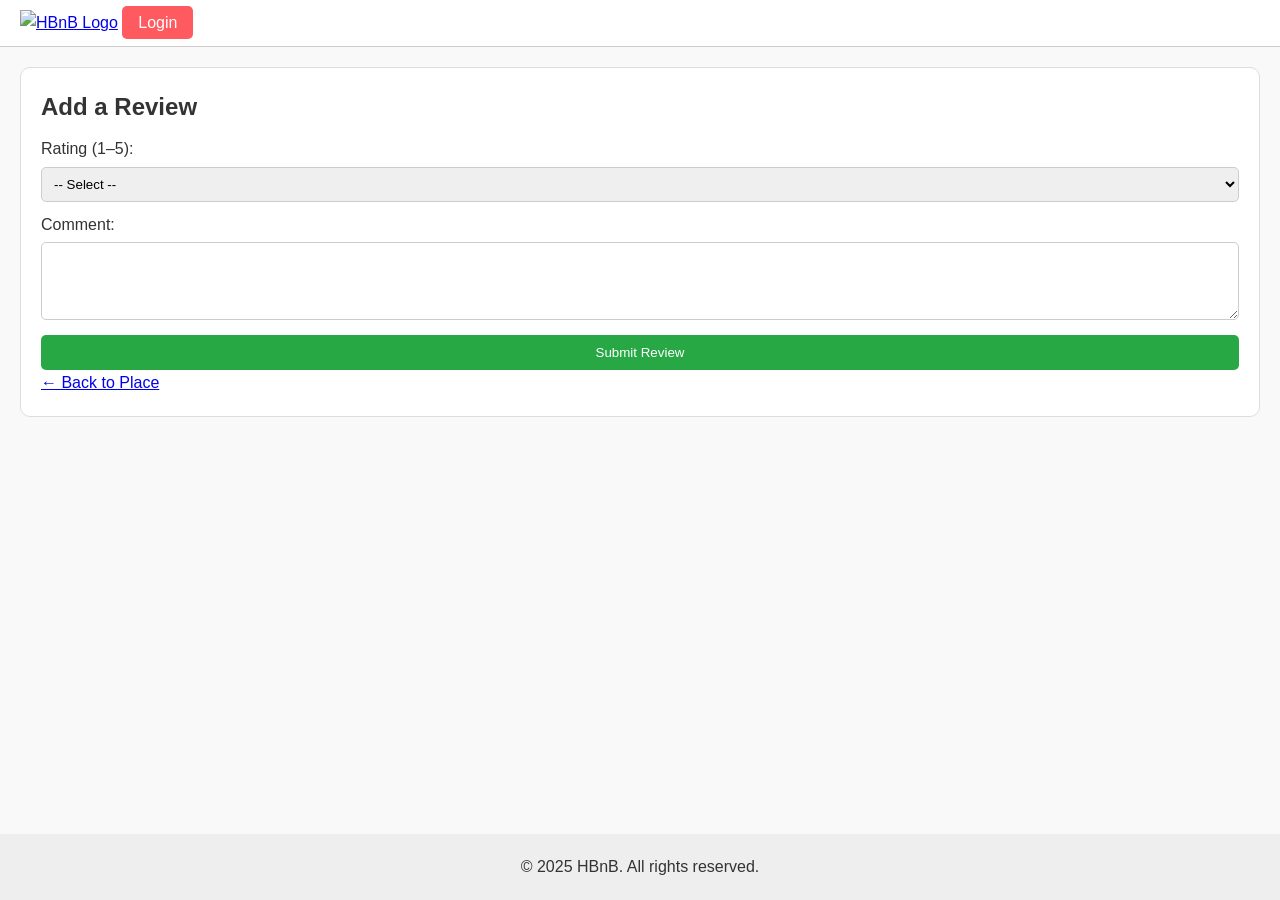
==== part4/add_review.html @ 13921975 "Task 0.Design" ====
<!DOCTYPE html>
<html lang="en">
  <head>
    <meta charset="UTF-8" />
    <meta name="viewport" content="width=device-width, initial-scale=1.0" />
    <title>HBnB - Add Review</title>
    <link rel="stylesheet" href="styles/style.css" />
    <link rel="icon" href="images/icon.png" />
  </head>
  <body>
    <header>
      <nav>
        <a href="index.html"><img src="images/logo.png" alt="HBnB Logo" class="logo" /></a>
        <a href="login.html" class="login-button">Login</a>
      </nav>
    </header>

    <main>
      <section class="add-review">
        <h1>Add a Review</h1>
        <form class="form" id="review-form">
          <label for="rating">Rating (1–5):</label>
          <select id="rating" name="rating" required>
            <option value="">-- Select --</option>
            <option value="1">1</option>
            <option value="2">2</option>
            <option value="3">3</option>
            <option value="4">4</option>
            <option value="5">5</option>
          </select>

          <label for="comment">Comment:</label>
          <textarea id="comment" name="comment" rows="4" required></textarea>

          <button type="submit">Submit Review</button>
        </form>

        <p><a href="place.html" id="back-to-place">← Back to Place</a></p>
      </section>
    </main>

    <footer>
      <p>&copy; 2025 HBnB. All rights reserved.</p>
    </footer>

    <script src="scripts/add_review.js"></script>
  </body>
</html>
---- part4/styles/style.css ----
/* General Reset */
* {
  box-sizing: border-box;
  margin: 0;
  padding: 0;
}

body {
  font-family: Arial, sans-serif;
  line-height: 1.6;
  background-color: #f9f9f9;
  color: #333;
  padding-bottom: 50px;
}

header {
  background-color: #fff;
  border-bottom: 1px solid #ccc;
  padding: 10px 20px;
  display: flex;
  justify-content: space-between;
  align-items: center;
}

.logo {
  height: 40px;
}

nav .login-button {
  background-color: #ff5a5f;
  color: #fff;
  padding: 8px 16px;
  border-radius: 5px;
  text-decoration: none;
}

nav .login-button:hover {
  background-color: #e04e52;
}

footer {
  text-align: center;
  padding: 20px;
  background-color: #eee;
  position: fixed;
  width: 100%;
  bottom: 0;
}

/* Place Cards */
.place-card {
  border: 1px solid #ddd;
  border-radius: 10px;
  padding: 10px;
  margin: 20px;
  background-color: #fff;
  box-shadow: 0 2px 5px rgba(0, 0, 0, 0.05);
}

.place-card h2 {
  margin-bottom: 10px;
  font-size: 20px;
}

.place-card p {
  margin-bottom: 10px;
}

.details-button {
  background-color: #007bff;
  color: #fff;
  padding: 6px 12px;
  border: none;
  border-radius: 5px;
  text-decoration: none;
  cursor: pointer;
}

.details-button:hover {
  background-color: #0056b3;
}

/* Place Details */
.place-details {
  margin: 20px;
  background-color: #fff;
  padding: 20px;
  border: 1px solid #ddd;
  border-radius: 10px;
}

.place-info {
  margin-bottom: 20px;
}

.place-info p {
  margin-bottom: 8px;
}

/* Review Cards */
.review-card {
  border: 1px solid #ddd;
  border-radius: 10px;
  padding: 10px;
  margin: 20px;
  background-color: #fff;
}

.review-card h4 {
  margin-bottom: 5px;
}

.review-card p {
  margin-bottom: 5px;
}

/* Add Review */
.add-review {
  margin: 20px;
  background-color: #fff;
  border: 1px solid #ddd;
  border-radius: 10px;
  padding: 20px;
}

.form {
  display: flex;
  flex-direction: column;
}

.form label {
  margin: 10px 0 5px;
}

.form input,
.form textarea,
.form select {
  padding: 8px;
  border: 1px solid #ccc;
  border-radius: 5px;
}

.form button {
  margin-top: 15px;
  padding: 10px;
  background-color: #28a745;
  color: white;
  border: none;
  border-radius: 5px;
  cursor: pointer;
}

.form button:hover {
  background-color: #218838;
}

/* Filters */
#filters,
#price-filter {
  margin: 20px;
  padding: 8px;
  border-radius: 5px;
  border: 1px solid #ccc;
}

/* Utility */
.hidden {
  display: none;
}
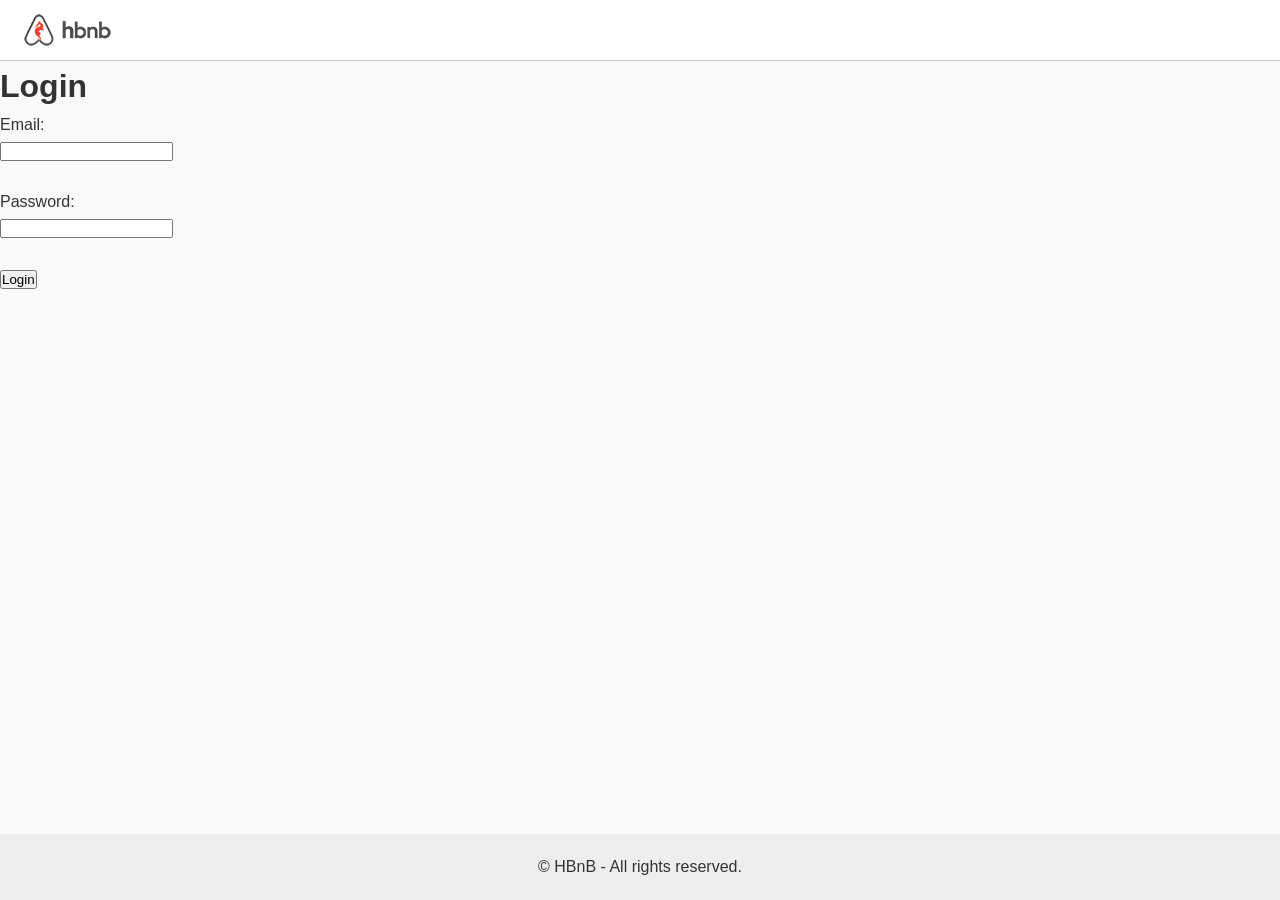
==== commit 4b65a439: "Add frontend for login" ====
--- a/part4/add_review.html
+++ b/part4/add_review.html
@@ -1,48 +1,102 @@
 <!DOCTYPE html>
 <html lang="en">
-  <head>
-    <meta charset="UTF-8" />
-    <meta name="viewport" content="width=device-width, initial-scale=1.0" />
-    <title>HBnB - Add Review</title>
-    <link rel="stylesheet" href="styles/style.css" />
-    <link rel="icon" href="images/icon.png" />
-  </head>
-  <body>
-    <header>
-      <nav>
-        <a href="index.html"><img src="images/logo.png" alt="HBnB Logo" class="logo" /></a>
-        <a href="login.html" class="login-button">Login</a>
-      </nav>
-    </header>
+<head>
+  <meta charset="UTF-8" />
+  <meta name="viewport" content="width=device-width, initial-scale=1" />
+  <title>Add Review</title>
+  <link rel="stylesheet" href="styles/style.css" />
+</head>
+<body>
+  <header>
+    <img src="images/logo.png" alt="HBnB Logo" class="logo" />
+    <nav>
+      <a href="index.html">Home</a>
+      <a href="login.html" class="login-button">Login</a>
+    </nav>
+  </header>
 
-    <main>
-      <section class="add-review">
-        <h1>Add a Review</h1>
-        <form class="form" id="review-form">
-          <label for="rating">Rating (1–5):</label>
-          <select id="rating" name="rating" required>
-            <option value="">-- Select --</option>
-            <option value="1">1</option>
-            <option value="2">2</option>
-            <option value="3">3</option>
-            <option value="4">4</option>
-            <option value="5">5</option>
-          </select>
-
+  <main>
+    <section class="add-review">
+      <h1>Add Review</h1>
+      <form id="review-form">
+        <div>
+          <label for="rating">Rating (1-5):</label>
+          <input type="number" id="rating" name="rating" min="1" max="5" required />
+        </div>
+        <div>
           <label for="comment">Comment:</label>
           <textarea id="comment" name="comment" rows="4" required></textarea>
+        </div>
+        <button type="submit">Submit Review</button>
+      </form>
+    </section>
+  </main>
 
-          <button type="submit">Submit Review</button>
-        </form>
+  <footer>
+    <p>© 2025 HBnB. All rights reserved.</p>
+  </footer>
 
-        <p><a href="place.html" id="back-to-place">← Back to Place</a></p>
-      </section>
-    </main>
+  <script>
+    document.addEventListener('DOMContentLoaded', () => {
+      const token = localStorage.getItem('jwt_token');
+      const params = new URLSearchParams(window.location.search);
+      const placeId = params.get('place_id');
 
-    <footer>
-      <p>&copy; 2025 HBnB. All rights reserved.</p>
-    </footer>
+      if (!token) {
+        // Redirect to login if not authenticated
+        window.location.href = 'login.html';
+        return;
+      }
 
-    <script src="scripts/add_review.js"></script>
-  </body>
+      if (!placeId) {
+        alert('No place specified for review.');
+        window.location.href = 'index.html';
+        return;
+      }
+
+      const form = document.getElementById('review-form');
+      form.addEventListener('submit', async (event) => {
+        event.preventDefault();
+
+        const rating = form.rating.value;
+        const comment = form.comment.value.trim();
+
+        if (rating < 1 || rating > 5) {
+          alert('Rating must be between 1 and 5.');
+          return;
+        }
+
+        if (comment.length === 0) {
+          alert('Please enter a comment.');
+          return;
+        }
+
+        try {
+          const response = await fetch('/api/v1/reviews', {
+            method: 'POST',
+            headers: {
+              'Content-Type': 'application/json',
+              'Authorization': `Bearer ${token}`
+            },
+            body: JSON.stringify({
+              place_id: placeId,
+              rating: parseInt(rating),
+              comment: comment
+            })
+          });
+
+          if (!response.ok) {
+            const errorData = await response.json();
+            throw new Error(errorData.message || 'Failed to submit review.');
+          }
+
+          alert('Review submitted successfully!');
+          window.location.href = `place.html?id=${placeId}`;
+        } catch (error) {
+          alert(`Error: ${error.message}`);
+        }
+      });
+    });
+  </script>
+</body>
 </html>
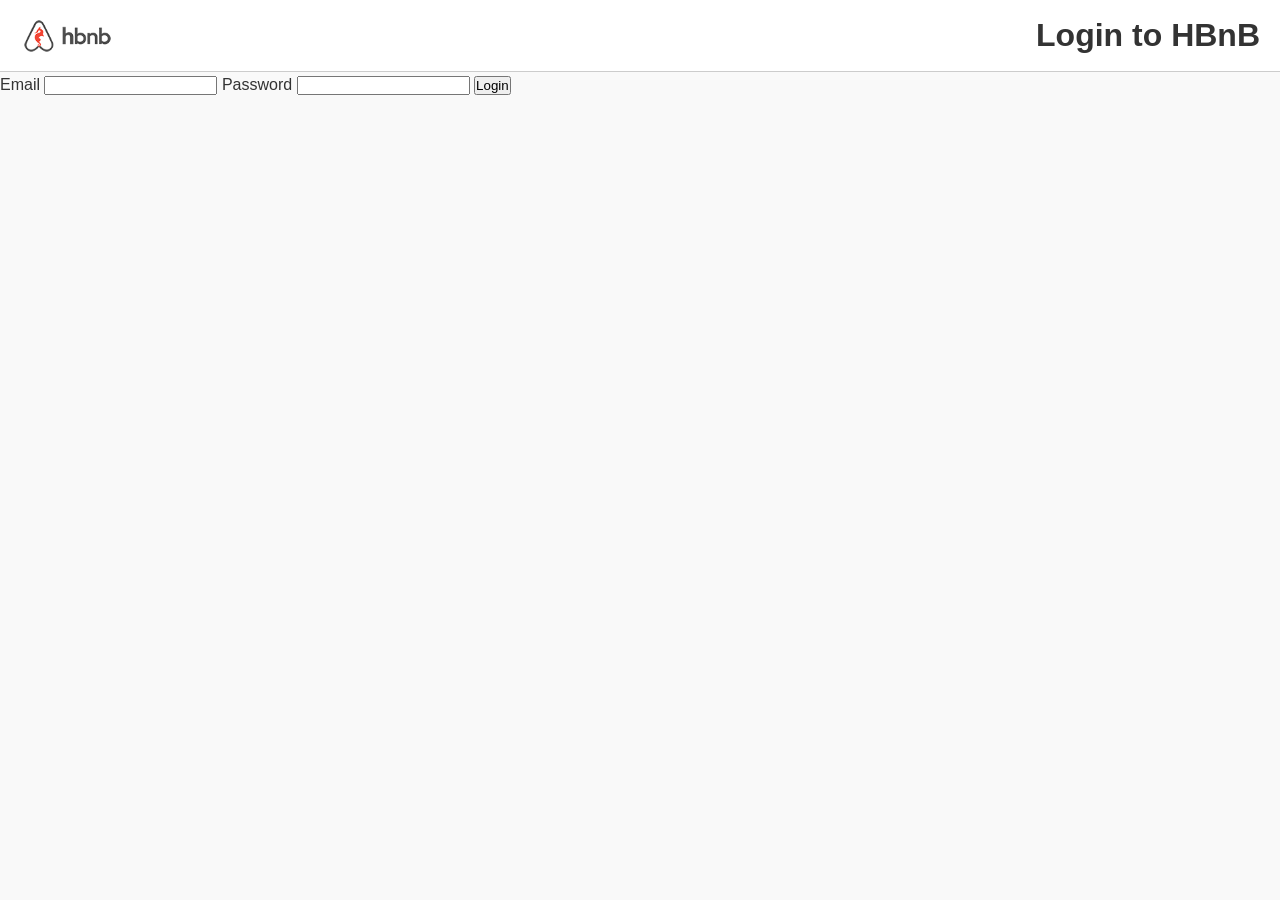
==== commit 7ebe2927: "Implement add review form with authentication and POST request handling" ====
--- a/part4/add_review.html
+++ b/part4/add_review.html
@@ -36,67 +36,7 @@
     <p>© 2025 HBnB. All rights reserved.</p>
   </footer>
 
-  <script>
-    document.addEventListener('DOMContentLoaded', () => {
-      const token = localStorage.getItem('jwt_token');
-      const params = new URLSearchParams(window.location.search);
-      const placeId = params.get('place_id');
-
-      if (!token) {
-        // Redirect to login if not authenticated
-        window.location.href = 'login.html';
-        return;
-      }
-
-      if (!placeId) {
-        alert('No place specified for review.');
-        window.location.href = 'index.html';
-        return;
-      }
-
-      const form = document.getElementById('review-form');
-      form.addEventListener('submit', async (event) => {
-        event.preventDefault();
-
-        const rating = form.rating.value;
-        const comment = form.comment.value.trim();
-
-        if (rating < 1 || rating > 5) {
-          alert('Rating must be between 1 and 5.');
-          return;
-        }
-
-        if (comment.length === 0) {
-          alert('Please enter a comment.');
-          return;
-        }
-
-        try {
-          const response = await fetch('/api/v1/reviews', {
-            method: 'POST',
-            headers: {
-              'Content-Type': 'application/json',
-              'Authorization': `Bearer ${token}`
-            },
-            body: JSON.stringify({
-              place_id: placeId,
-              rating: parseInt(rating),
-              comment: comment
-            })
-          });
-
-          if (!response.ok) {
-            const errorData = await response.json();
-            throw new Error(errorData.message || 'Failed to submit review.');
-          }
-
-          alert('Review submitted successfully!');
-          window.location.href = `place.html?id=${placeId}`;
-        } catch (error) {
-          alert(`Error: ${error.message}`);
-        }
-      });
-    });
-  </script>
+  <script src="scripts/add_review.js"></script>
 </body>
 </html>
+
